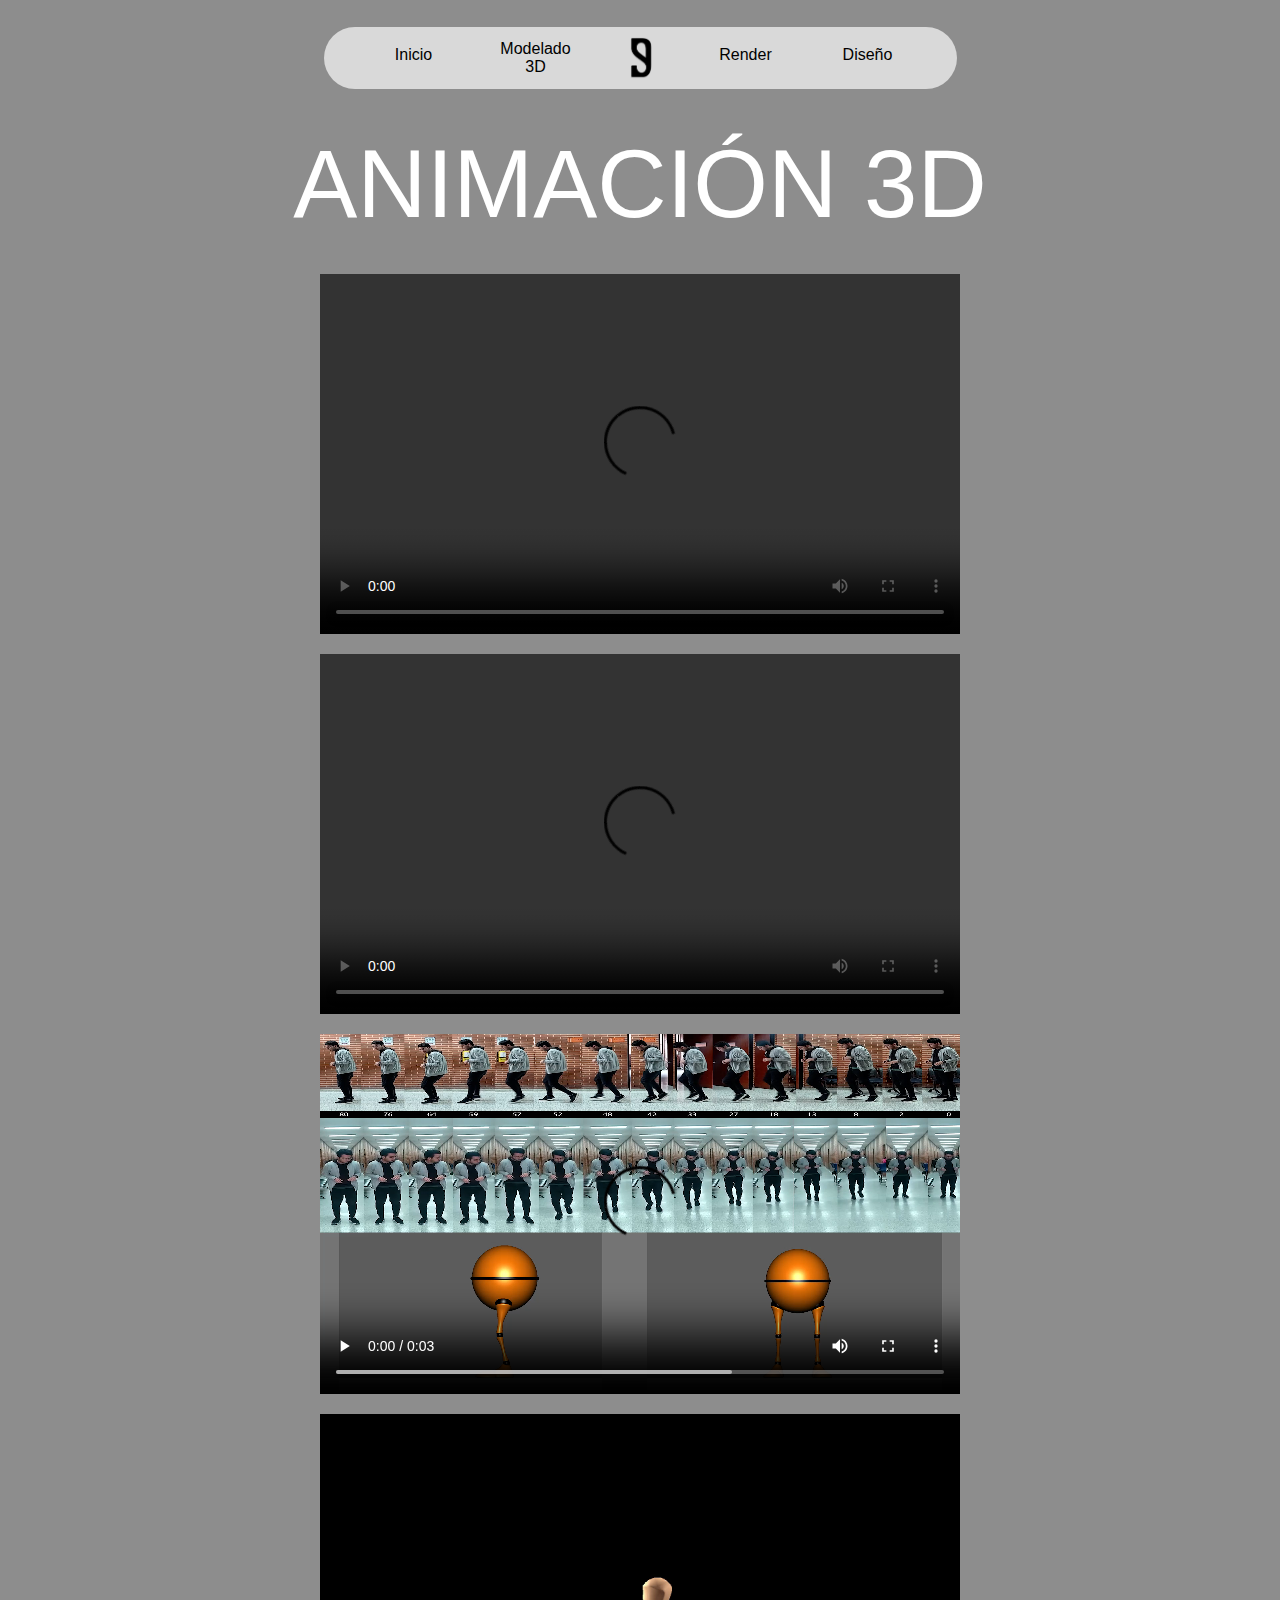
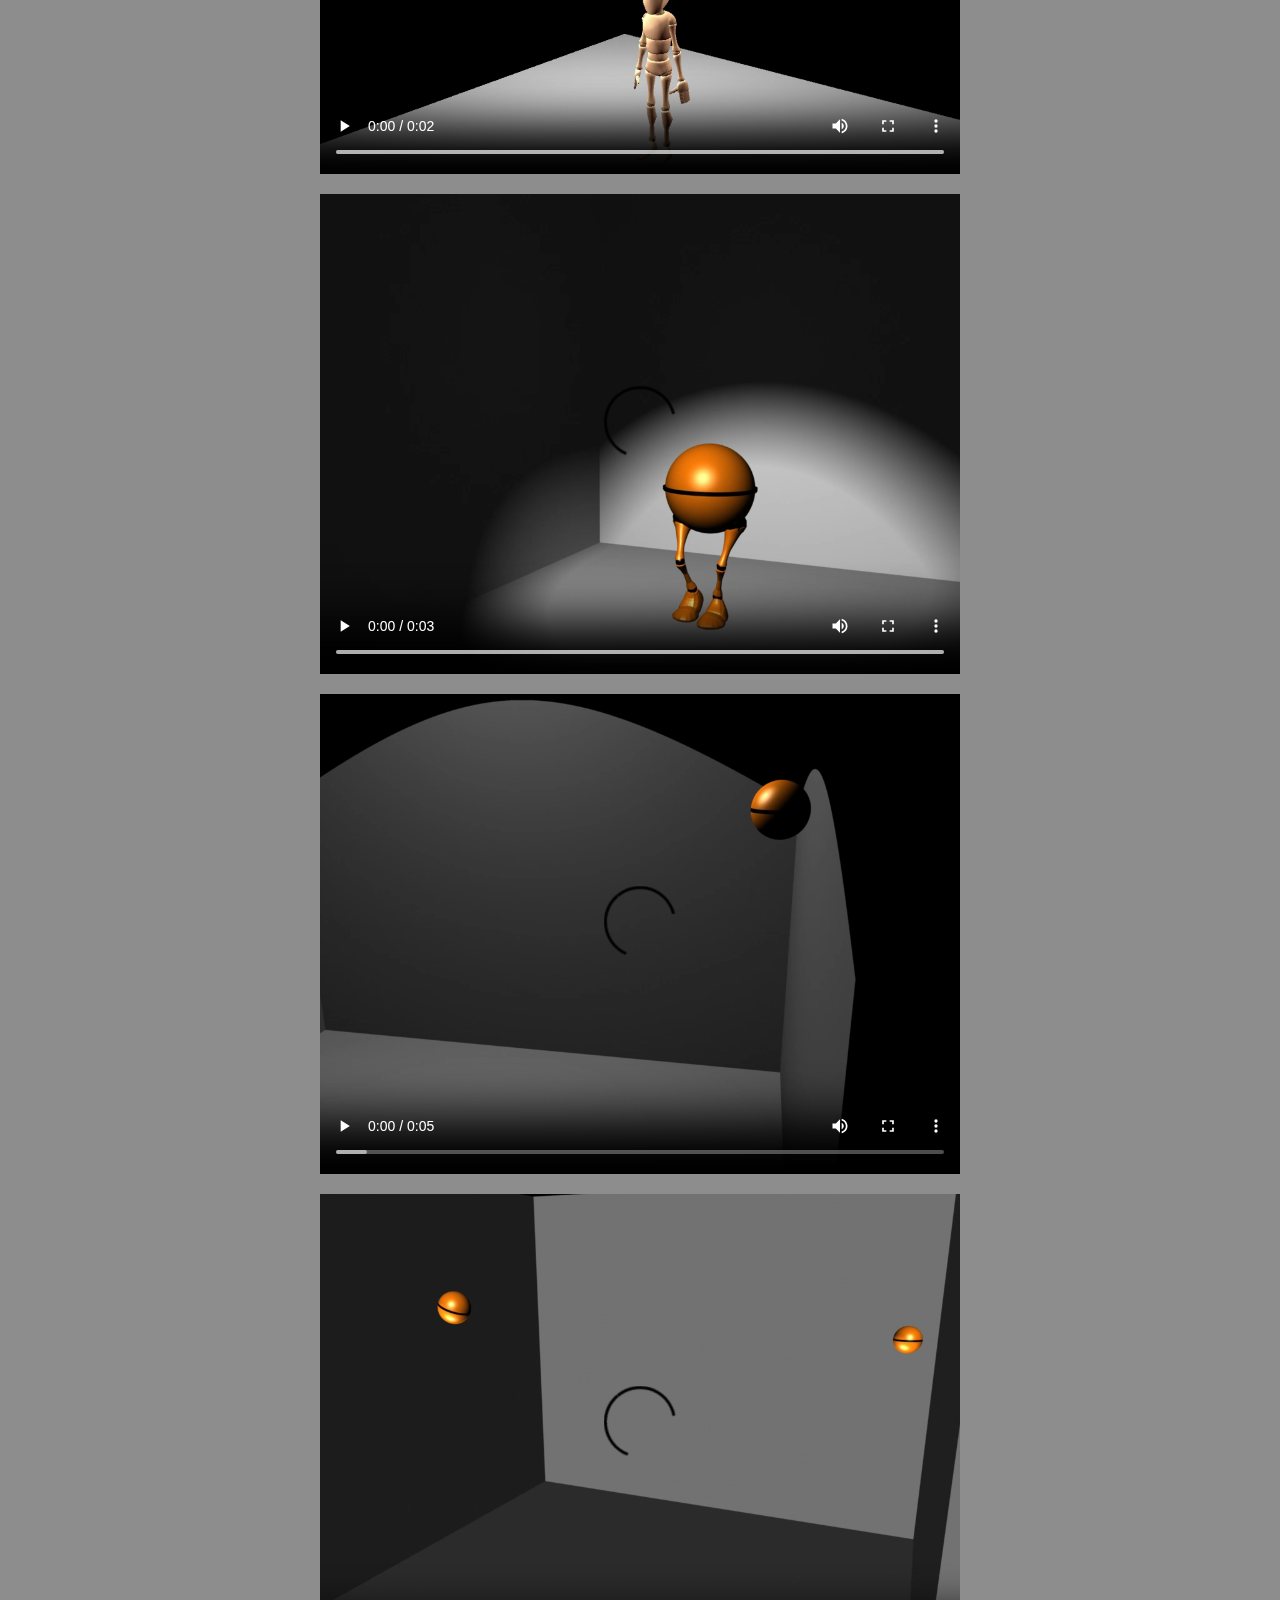
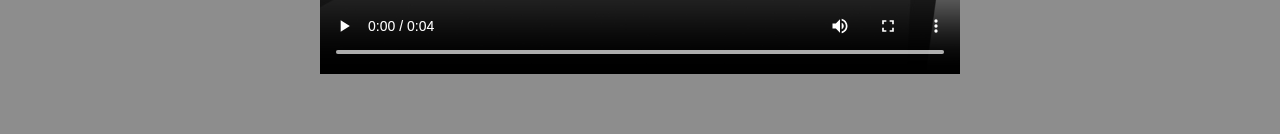
==== animacion.html @ 2916fb4c "MiPagina" ====
<html lang="es">

    <head>
        <link rel="stylesheet" href="css/styleAnimacion.css">
        <link rel="icon" href="img/LOGO.png">
        <title>ANIMACIÓN 3D</title>
    </head>

    <body>
        <!-- SECCION INICIO -->
        <div class="inicio">
            <div class="navbar">
                <a href="index.html" class="fondo-inicio">
                    <div class="navlink">Inicio</div>
                </a>
                <a href="modelado.html" class="fondo-sobremi">
                    <div class="navlink">Modelado 3D</div>
                </a>
                <a href="#portfolio" class="fondo-logo"><img src="img/LOGO2.png" alt="logo" class="logo"></a>
                <a href="render.html" class="fondo-trabajos">
                    <div class="navlink">Render</div>
                </a>
                <a href="design.html" class="fondo-contacto">
                    <div class="navlink">Diseño</div>
                </a>
            </div>
        </div>        

        <!-- CUADRICULA -->
        <section id="portfolio" class="portfolio">
            <div class="contenido-portfolio">
                <div class="div-2">ANIMACIÓN 3D</div>
                <div class="galeria">
                    <div class="proyecto">
                      
                        <video src="vid/Jumpi' Pillow.mp4" width="640" height="360" controls></video>                         
                       
                    </div>
                    <div class="proyecto">

                        <video src="vid/Parcial.mp4" width="640" height="360" controls></video>

                    </div>
                    <div class="proyecto">

                        <video src="vid/Caminado.mp4" width="640" height="360" controls></video>
                        
                    </div>
                    <div class="proyecto">

                        <video src="vid/Salto.mp4" width="640" height="360" controls></video>

                    </div>
                    <div class="proyecto">

                        <video src="vid/Actividad.mp4" width="640" height="480" controls></video>

                    </div>
                    <div class="proyecto">

                        <video src="vid/Rebote_Pelota.mp4" width="640" height="480" controls></video>

                    </div>
                    <div class="proyecto">

                        <video src="vid/Rebote_Bolas.mp4" width="640" height="480" controls></video>
                        
                    </div>
                </div>
            </div>
        </section>
    </body>
</html>
---- css/styleAnimacion.css ----
:root {
  --fuente: 'Barlow Condensed', sans-serif;
  --texto: #FFFFFF;
  --color1: #000000;
  --color2: #434343;
  --color3: #8D8D8D;
  --color4: #D9D9D9;
}

* {
  box-sizing: border-box;
  font-family: var(--fuente);
  margin: 0;
  padding: 0;
}

html {
  scroll-behavior: smooth;
}

body::-webkit-scrollbar{
  width: 7px;
}

body::-webkit-scrollbar-thumb{
  background: var(--color2);
  border-radius: 5px;
}

/* -------------------------------- SECCION INICIO --------------------------------*/
.inicio {
  align-items: flex-start;
  background-color: var(--color3);
  display: flex;
  flex-direction: column;
  flex-wrap: wrap;
  align-items: center;
  padding: 27px 0px;
  width: 100%;
}
.navbar {
  position: fixed;
  z-index: 30;
  align-items: center;
  background-color: var(--color4);
  border-radius: 50px;
  display: flex;
  gap: 44px;
  height: 62px;
  justify-content: flex-end;
  min-width: 633px;
  padding: 0 50px;
}
a:link,
a:visited {
  text-decoration: none;
  color: #000;
}
.navlink {
  cursor: pointer;
  letter-spacing: 0;
  line-height: normal;
  min-height: 24px;
  text-align: center;
  width: 78px;
}
.logo {
  cursor: pointer;
  height: 44px;
  object-fit: cover;
  width: 44px;
}

/* -------------------------------- SECCION CUADRICULA --------------------------------*/
.portfolio{
  background-color: var(--color3);
  color: var(--texto);
  padding: 50px 10px;    
}
.div-2{
  color: #fff;
  text-align: center;
  margin: 25px auto;
  font-size: 96px;
  font-family: var(--fuente);
}
.portfolio .contenido-portfolio{
  margin: auto;
}
.portfolio p{
  text-align: center;
  padding: 0 0 20px 0;
}
.portfolio .galeria{
  display: flex;
  flex-wrap: wrap;
  justify-content: center;
}
.portfolio .galeria .proyecto{
  position: relative;
  max-width: 700px;
  height: fit-content;
  margin: 10px;
  cursor: pointer;
}
.portfolio .galeria .proyecto img{
  width: 100%;
  display: block;
}
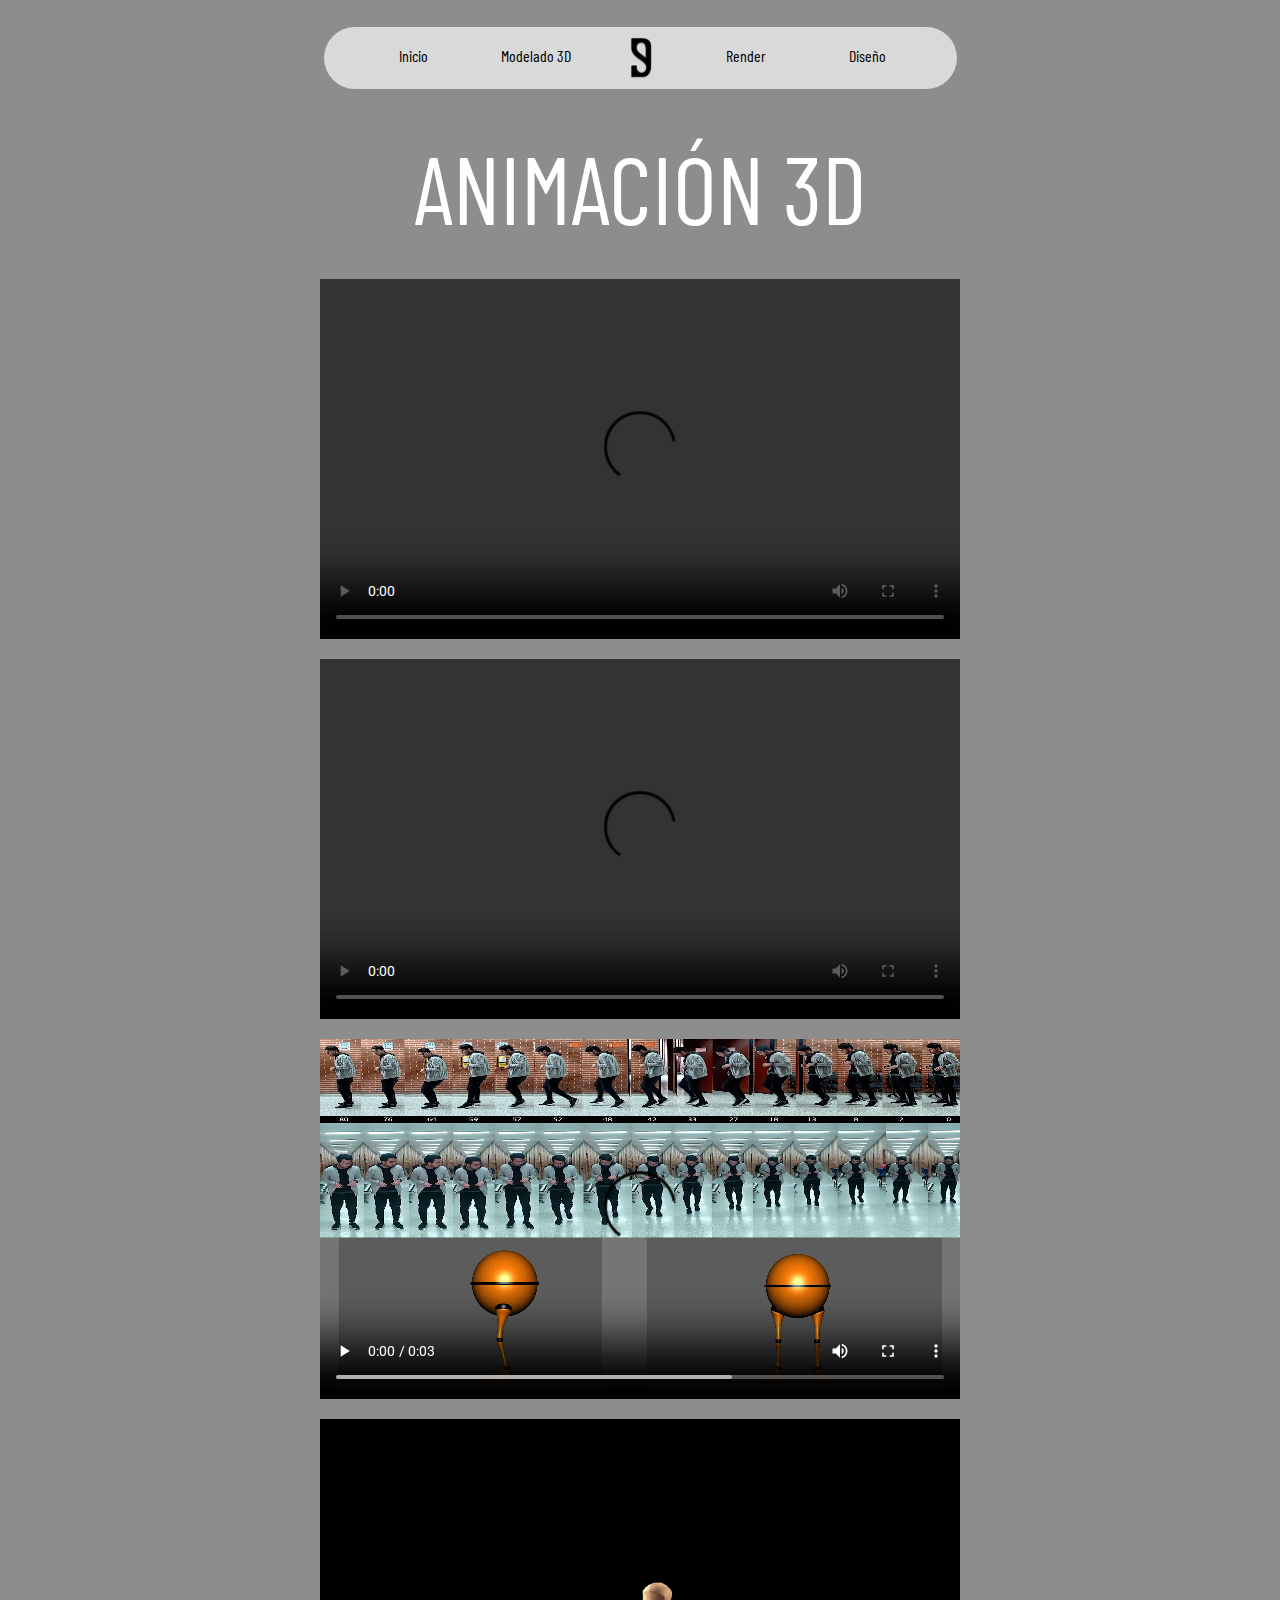
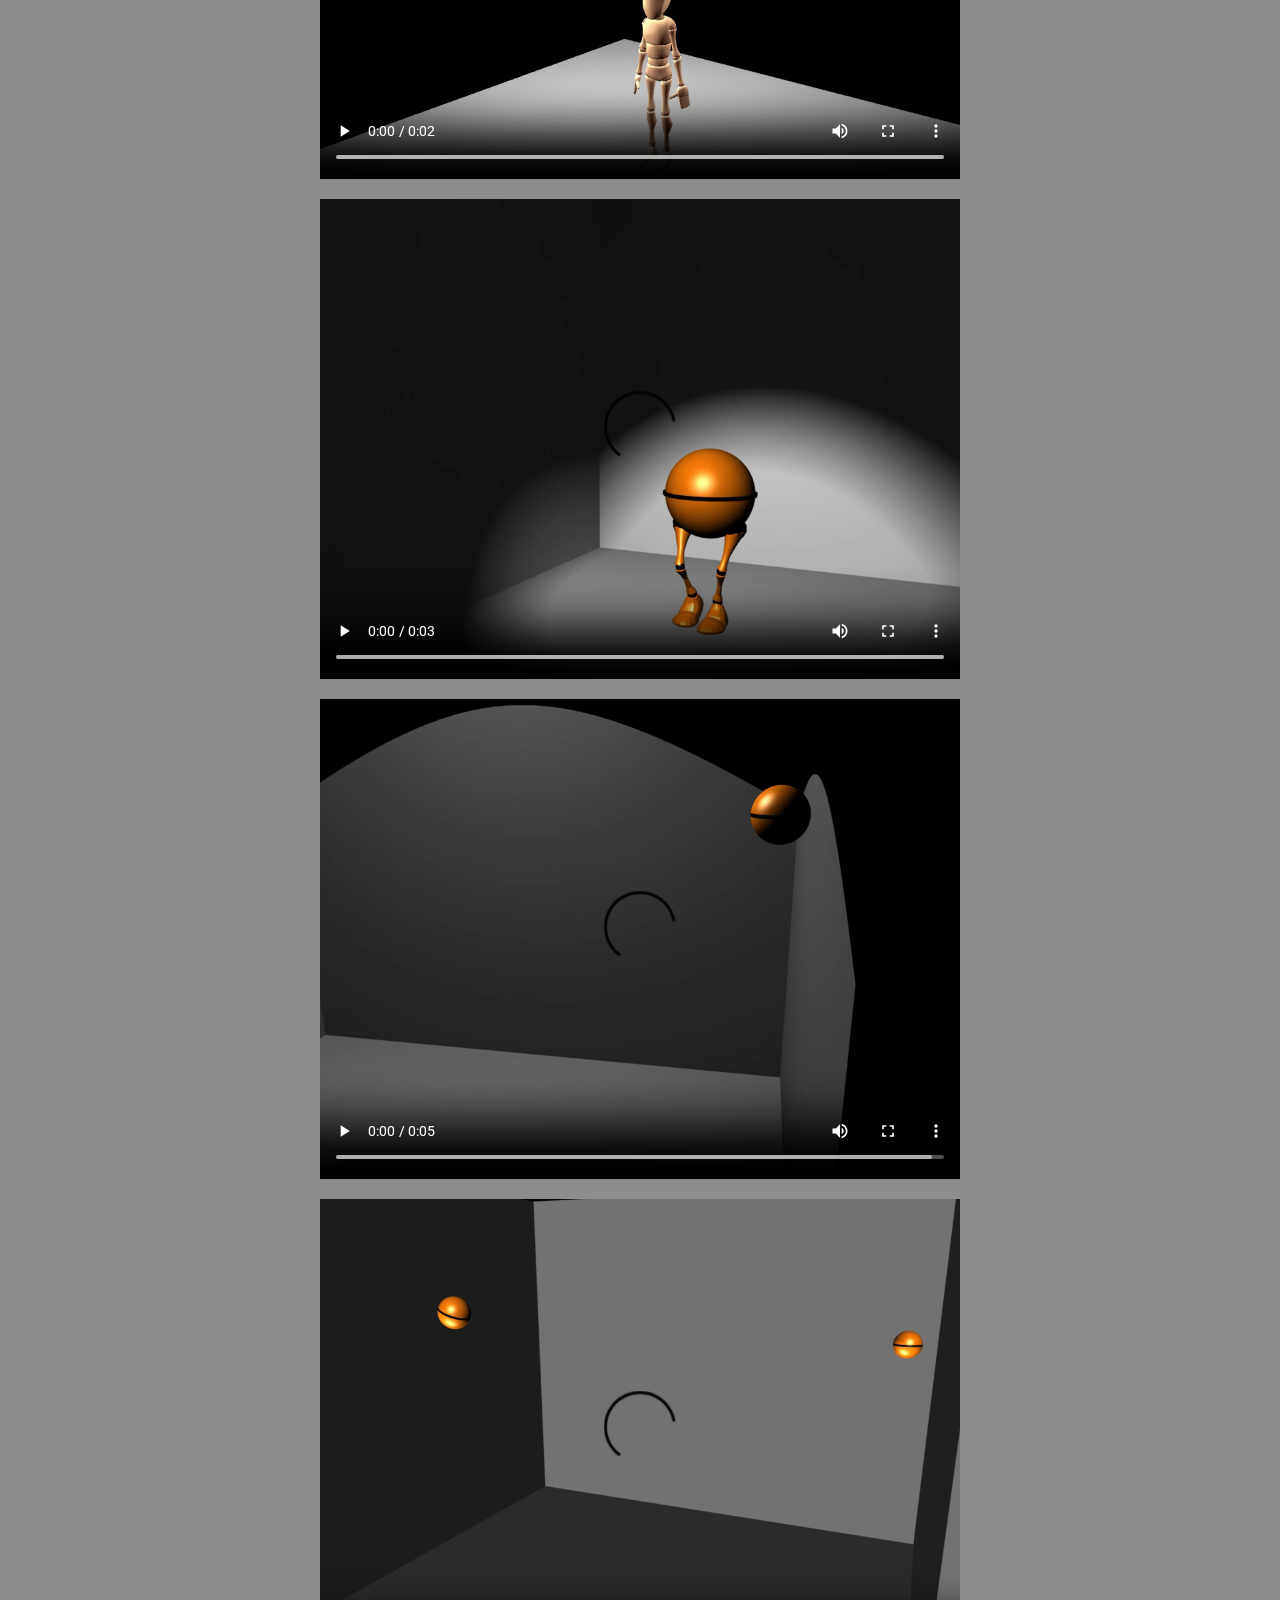
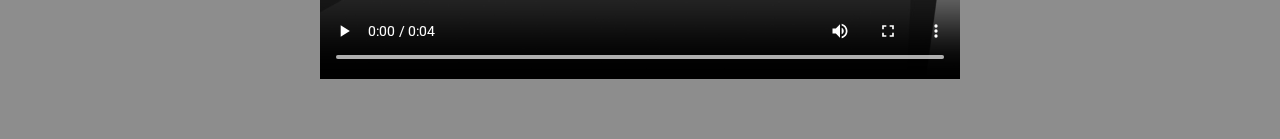
==== commit 1562c3cf: "Update animacion.html" ====
--- a/animacion.html
+++ b/animacion.html
@@ -1,6 +1,9 @@
 <html lang="es">
 
     <head>
+        <link rel="preconnect" href="https://fonts.googleapis.com">
+        <link rel="preconnect" href="https://fonts.gstatic.com" crossorigin>
+        <link href="https://fonts.googleapis.com/css2?family=Barlow+Condensed:wght@100;200;400;500&family=Roboto:wght@100;400&display=swap" rel="stylesheet">
         <link rel="stylesheet" href="css/styleAnimacion.css">
         <link rel="icon" href="img/LOGO.png">
         <title>ANIMACIÓN 3D</title>
@@ -70,4 +73,4 @@
             </div>
         </section>
     </body>
-</html>+</html>
